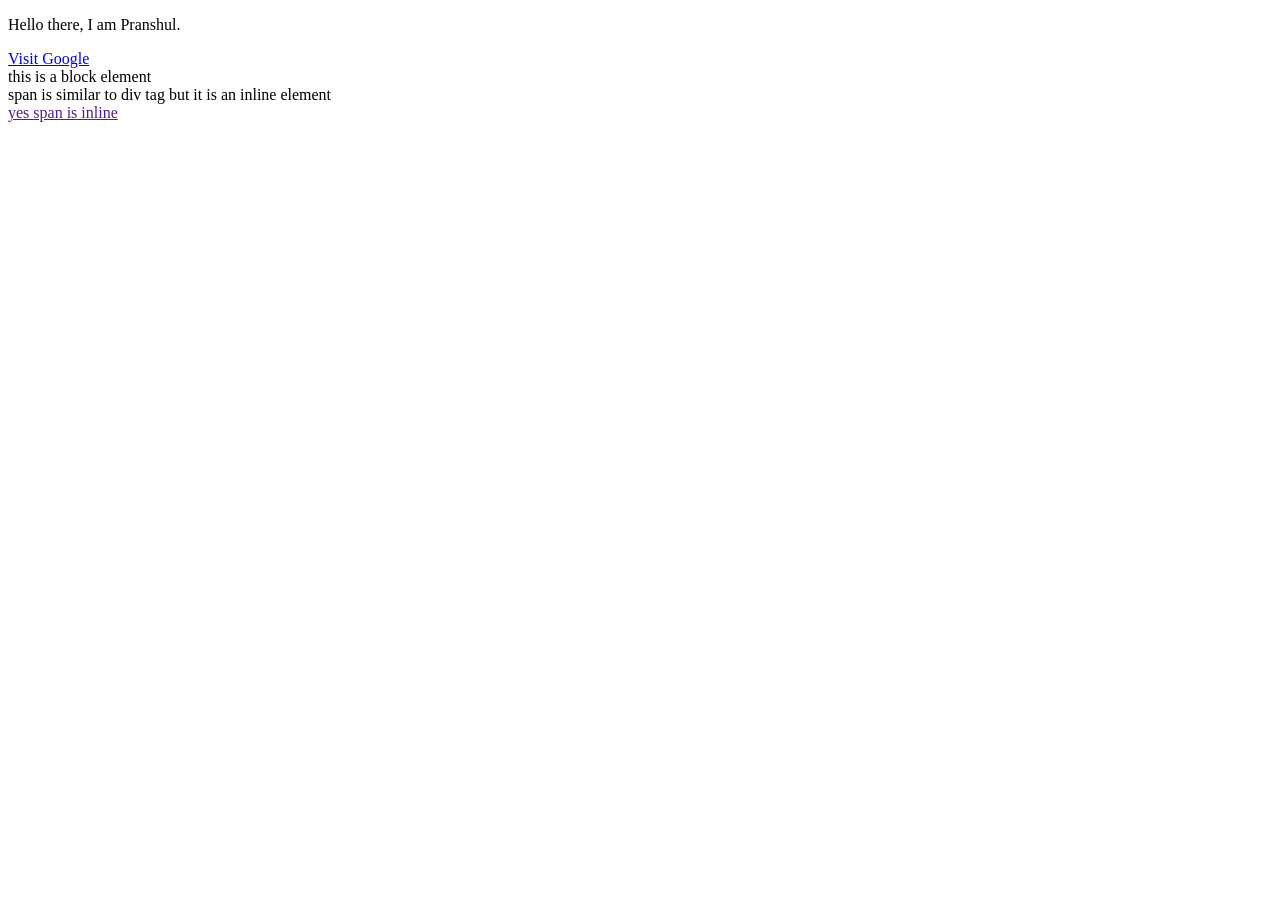
==== 05-Inline-and-Block-elements/index.html @ 80bb9d25 "Added Inline and Block elements" ====
<!DOCTYPE html>
<html lang="en">

<head>
    <meta charset="UTF-8">
    <meta name="viewport" content="width=device-width, initial-scale=1.0">
    <title>Inline and Block elements - HTML</title>
    <link rel="stylesheet" href="style.css">
</head>

<body>
    <p>
        Hello there, I am Pranshul.
    </p>
    <!-- paragraphs are block elements and hence the color of background spreads throughout the line of the content of paragraph-->
    <a href="https://www.google.com">Visit Google</a>
    <!-- the anchor tag is an inline element and hence the background color is limited to the contents of the anchor tag/inline element-->
    <div>this is a block element</div>
    <!-- div is a block element and hence the background color spreads throughout the line of the content of div -->
    <span>span is similar to div tag but it is an inline element</span>
    <br>
    <a href="">yes span is inline</a>
    <!-- inline elements can be displayed within a line of text but block elements cannot -->
</body>

</html>
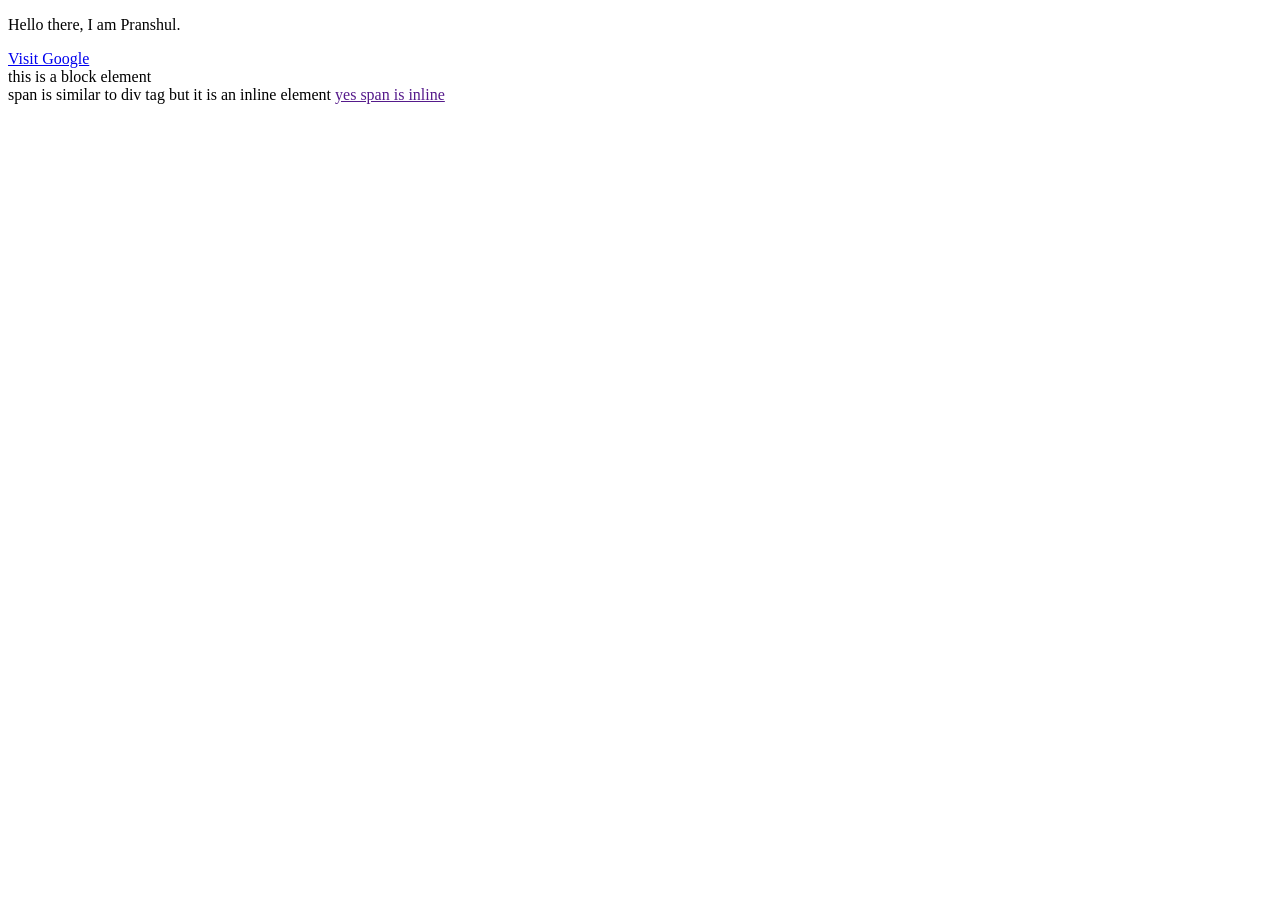
==== commit 37e120f9: "Added Inline and Block elements" ====
--- a/05-Inline-and-Block-elements/index.html
+++ b/05-Inline-and-Block-elements/index.html
@@ -18,7 +18,6 @@
     <div>this is a block element</div>
     <!-- div is a block element and hence the background color spreads throughout the line of the content of div -->
     <span>span is similar to div tag but it is an inline element</span>
-    <br>
     <a href="">yes span is inline</a>
     <!-- inline elements can be displayed within a line of text but block elements cannot -->
 </body>
